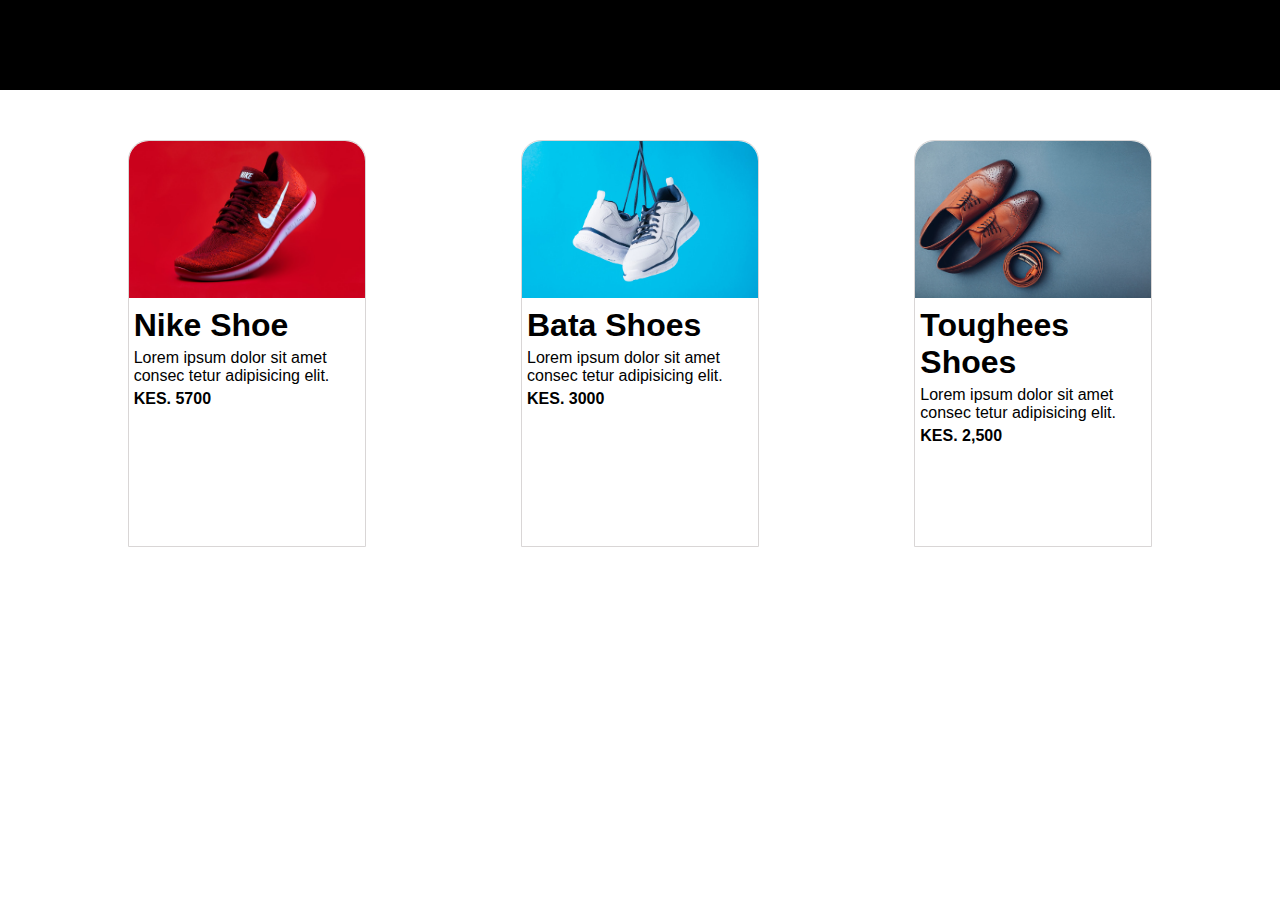
==== index.html @ 784748ca "initial commit" ====
<!DOCTYPE html>
<html lang="en">
<head>
    <meta charset="UTF-8">
    <meta http-equiv="X-UA-Compatible" content="IE=edge">
    <meta name="viewport" content="width=device-width, initial-scale=1.0">
    <title>Document</title>
    <link rel="stylesheet" href="Css/style.css">
</head>
<body>

    <div class="navBar">

    </div>
    
    <section class="mainSec">
        
        <!-- product start -->
        <div class="product" id="productOne">
            <img id="prodOnePhoto">
            <div class="prodCat">
                <h1 id="prodOneName"></h1>
                <p id="prodOneDesc"></p>
                <h4 id="prodOnePrice"></h4>
            </div>
        </div>
        <!-- product end -->

        <!-- product start -->
        <div class="product" id="productTwo">
            <img id="prodTwoPhoto">
            <div class="prodCat">
                <h1 id="prodTwoName"></h1>
                <p id="prodTwoDesc"></p>
                <h4 id="prodTwoPrice"></h4>
            </div>
        </div>
        <!-- product end -->

        <!-- product start -->
        <div class="product">
            <img src="Images/viatu.jpg" alt="">
            <div class="prodCat">
                <h1>Toughees Shoes</h1>
                <p>Lorem ipsum dolor sit amet consec tetur adipisicing elit.</p>
                <h4>KES. 2,500</h4>
            </div>
        </div>
        <!-- product end -->

    </section>
    


    <script src="Js/main.js"></script>
</body>
</html>
---- Css/style.css ----
*{
    padding: 0;
    margin: 0;
    font-family: sans-serif;
}

.navBar{
    height: 10vh;
    background-color: black;
}


.product{
    height: 45vh;
    border: 1px rgb(217, 214, 214) solid;
    width: 20%;
    cursor: pointer;
    border-radius: 20px 20px 0 0;
}

.product:hover{
    box-shadow: gray 10px 10px 20px;
}


.mainSec{
    padding: 50px;
    display: flex;
    justify-content: space-around;
}

.product img{
    width: 100%;
    border-radius: 20px 20px 0 0;
}

.prodCat{
    padding: 5px;
}

.prodCat h1{
    margin-bottom: 5px;
}

.prodCat p{
    margin-bottom: 5px;
}

/* product page */

.prodSec{
    padding: 50px;
}

.prodSec h1{
    margin-bottom: 20px;
}

.prodSec p{
    margin-bottom: 20px;
    margin-top: 10px;
}

.prodSec button{
    
    margin-top: 20px;
    padding: 10px 20px;
    background-color: red;
    border: none;
    cursor: pointer;
    color: white;
}


.prodSec img{
    height: 300px;
}
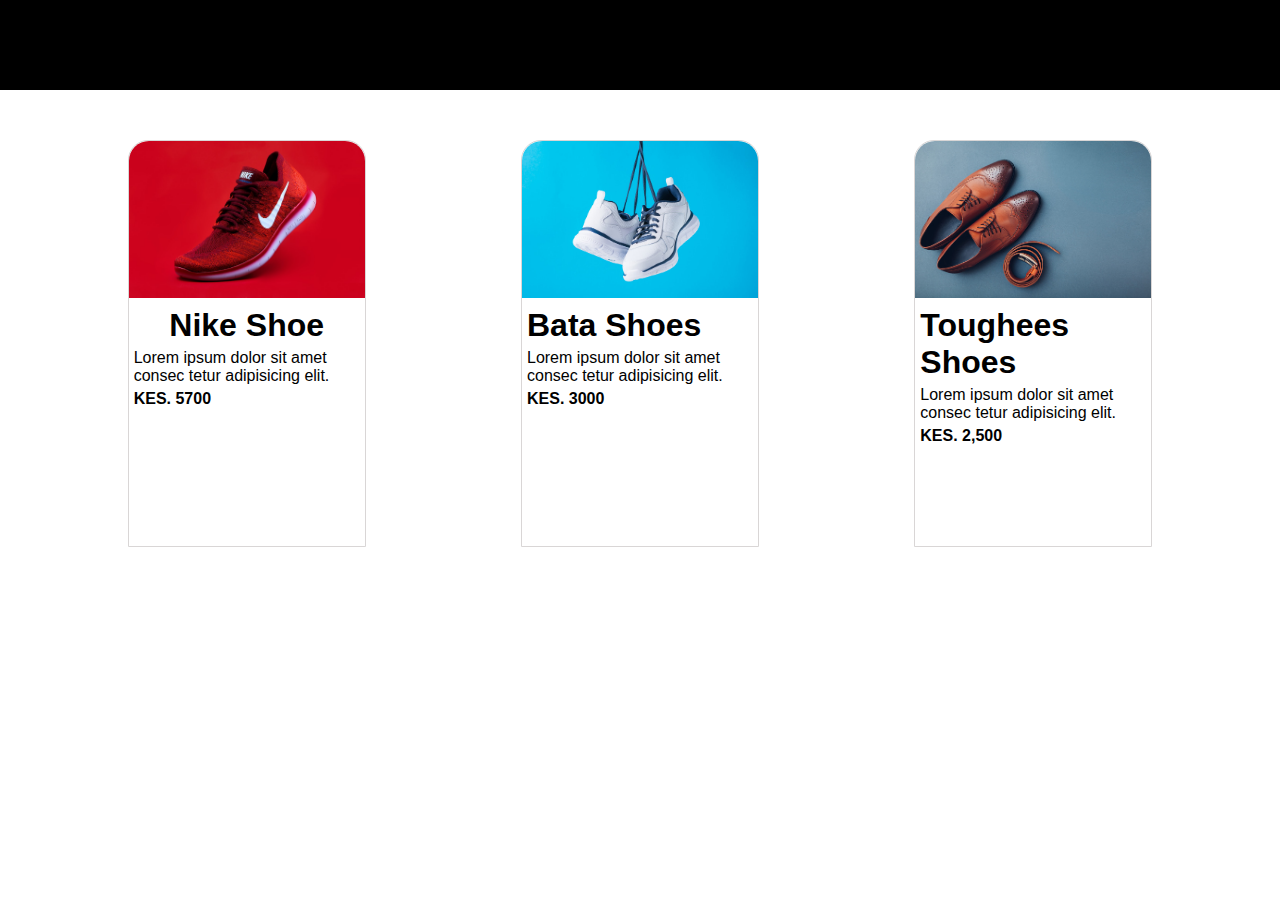
==== commit 7b8dedc5: "initial commit" ====
--- a/index.html
+++ b/index.html
@@ -19,13 +19,14 @@
         <div class="product" id="productOne">
             <img id="prodOnePhoto">
             <div class="prodCat">
-                <h1 id="prodOneName"></h1>
+                <h1 style="text-align: center ;" id="prodOneName"></h1>
                 <p id="prodOneDesc"></p>
                 <h4 id="prodOnePrice"></h4>
             </div>
         </div>
         <!-- product end -->
 
+        
         <!-- product start -->
         <div class="product" id="productTwo">
             <img id="prodTwoPhoto">
